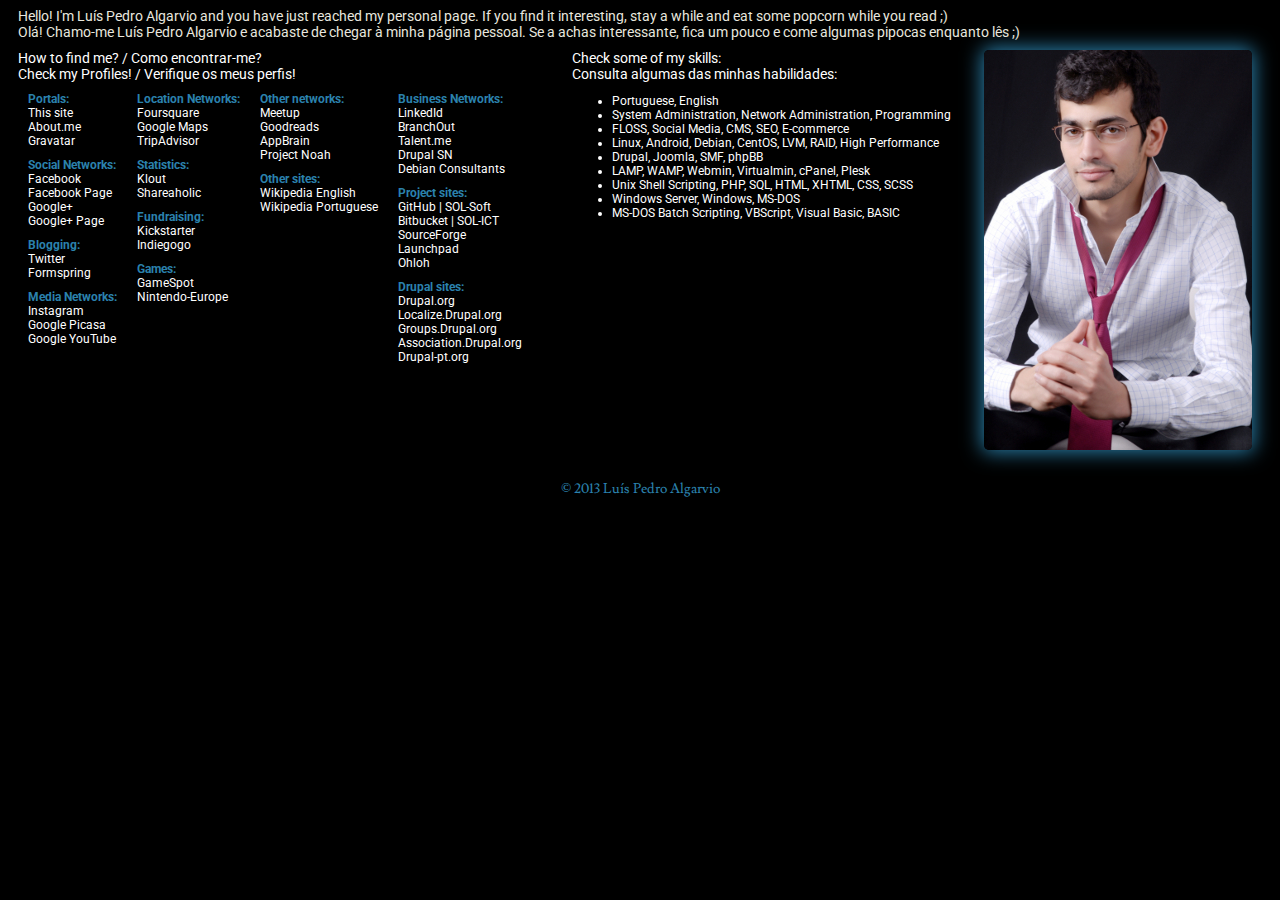
==== index.html @ 2f2487f1 "updated google analytics" ====
<!DOCTYPE html PUBLIC "-//W3C//DTD HTML 4.01 Transitional//EN"
      "http://www.w3.org/TR/html4/loose.dtd">
<?xml version="1.0" encoding="UTF-8"?>
<html>
<head>
	<title>Luís Pedro Algarvio | Web Profile</title>
	<!-- Meta Tags -->
	<meta charset="UTF-8">
	<meta http-equiv="content-type" content="text/html; charset=UTF-8">
	<meta name="generator" content="Notepad++, see http://notepad-plus-plus.org/">
	<meta name="author" content="Luís Pedro Algarvio">
	<meta name='copyright' content='© 2013 Luís Pedro Algarvio'>
	<meta name='subject' content='Web Profile'>
	<meta name="description" content="Hello! My name is Luís Pedro Algarvio and i'm a Drupal Specialist, Debian Consultant, Entrepreneur, Linux Administrator, Project Manager and Activist. I support Free and Open Source Software (FLOSS).">
	<meta name="keywords" content="Homepage,Profile,Consultant,Administrator,Entrepreneur,Activist,Drupal,Linux,Debian">
	<link rel="canonical" href="http://lp.algarvio.org/">
	<!-- Cascading Style Sheets -->
	<link rel="stylesheet" type="text/css" href="/css/style.css" media="all">
	<!-- Calluna font look-alike: Lusitana -->
	<link href='http://fonts.googleapis.com/css?family=Lusitana:400,700' rel='stylesheet' type='text/css'>
	<!-- Futura font look-alike: Quicksand -->
	<link href='http://fonts.googleapis.com/css?family=Quicksand:400,700' rel='stylesheet' type='text/css'>
	<!-- Proxima Nova font look-alike: Roboto -->
	<link href='http://fonts.googleapis.com/css?family=Roboto:400,700' rel='stylesheet' type='text/css'>
	<!-- Google Webmaster Tools -->
	<meta name="google-site-verification" content="F0kTvbIZUrj4AF2XDOvWmjs3IkpR3JHp6IwAFLmbLIs" />
	<!-- Google Analytics -->
	<script src="/js/googleanalytics.js" type="text/javascript"></script>
</head>

<body>

	<!-- #Header -->
	<div id="header">

		<!-- #Intro -->
		<div id="intro">

			<!-- #Pane Title -->
			<div class="pane-title">
			</div>
			<!-- /#Pane Title -->

			<!-- #Pane Content -->
			<div class="pane-content">
				Hello! I'm Luís Pedro Algarvio and you have just reached my personal page. If you find it interesting, stay a while and eat some popcorn while you read ;)<br />
				Olá! Chamo-me Luís Pedro Algarvio e acabaste de chegar à minha página pessoal. Se a achas interessante, fica um pouco e come algumas pipocas enquanto lês ;)
			</div>
			<!-- /#Pane Content -->

		</div>
		<!-- /#Intro -->

	</div>
	<!-- /#Header -->

	<!-- #Main -->
	<div id="main">

		<!-- #Highlights -->
		<div id="highlights">

			<!-- #About.me -->
			<div id="aboutme">

				<!-- #Pane Title -->
				<div class="pane-title">
				</div>
				<!-- /#Pane Title -->

				<!-- #Pane Content -->
				<div class="pane-content">
					<script src="//about.me/embed/lp.algarvio"></script>
				</div>
				<!-- /#Pane Content -->

			</div>
			<!-- /#About.me -->

		</div>
		<!-- /#Highlights -->

		<!-- #Content -->
		<div id="content">

			<!-- #Links -->
			<div id="links">

				<!-- #Pane Title -->
				<div class="pane-title">
					How to find me? / Como encontrar-me?<br />
					Check my Profiles! / Verifique os meus perfis!<br />
				</div>
				<!-- /#Pane Title -->

				<!-- #Pane Content -->
				<div class="pane-content">

					<!-- #Links Column 1 -->
					<div class="links-column">
						<div class="links-row">
							<div class="links-row-title">Portals:</div>
							<div class="links-row-content">
								<a href="http://lp.algarvio.org">This site</a><br />
								<a href="http://about.me/lp.algarvio">About.me</a><br />
								<a href="http://gravatar.com/lpca">Gravatar</a><br />
							</div>
						</div>
						<div class="links-row">
							<div class="links-row-title">Social Networks:</div>
							<div class="links-row-content">
								<a href="http://facebook.com/lp.algarvio">Facebook</a><br />
								<a href="http://facebook.com/luis.pedro.algarvio">Facebook Page</a><br />
								<a href="http://gplus.to/lpalgarvio">Google+</a><br />
								<a href="http://gplus.to/luispedroalgarvio">Google+ Page</a><br />
							</div>
						</div>
						<div class="links-row">
							<div class="links-row-title">Blogging:</div>
							<div class="links-row-content">
								<a href="http://twitter.com/lpalgarvio">Twitter</a><br />
								<a href="http://formspring.me/lpalgarvio">Formspring</a><br />
							</div>
						</div>
						<div class="links-row">
							<div class="links-row-title">Media Networks:</div>
							<div class="links-row-content">
								<a href="http://instagram.com/lpalgarvio">Instagram</a><br />
								<a href="http://picasaweb.google.com/lp.algarvio">Google Picasa</a><br />
								<a href="http://youtube.com/user/lpalgarvio">Google YouTube</a><br />
							</div>
						</div>
					</div>
					<!-- /#Links Column 1 -->

					<!-- #Links Column 2 -->
					<div class="links-column">
						<div class="links-row">
							<div class="links-row-title">Location Networks:</div>
							<div class="links-row-content">
								<a href="http://foursquare.com/lpalgarvio">Foursquare</a><br />
								<a href="http://maps.google.com/maps/user?uid=203345123001491962725">Google Maps</a><br />
								<a href="http://tripadvisor.com/members/lpalgarvio">TripAdvisor</a><br />
							</div>
						</div>
						<div class="links-row">
							<div class="links-row-title">Statistics:</div>
							<div class="links-row-content">
								<a href="http://klout.com/#/lpalgarvio">Klout</a><br />
								<a href="http://shareaholic.com/lpalgarvio">Shareaholic</a><br />
							</div>
						</div>
						<div class="links-row">
							<div class="links-row-title">Fundraising:</div>
							<div class="links-row-content">
								<a href="http://kickstarter.com/profile/lpalgarvio">Kickstarter</a><br />
								<a href="http://indiegogo.com/lpalgarvio">Indiegogo</a><br />
							</div>
						</div>
						<div class="links-row">
							<div class="links-row-title">Games:</div>
							<div class="links-row-content">
								<a href="http://gamespot.com/users/The_LPCA">GameSpot</a><br />
								<a href="http://nintendo-europe.com/user/lpalgarvio">Nintendo-Europe</a><br />
							</div>
						</div>
					</div>
					<!-- /#Links Column 2 -->

					<!-- #Links Column 3 -->
					<div class="links-column">
						<div class="links-row">
							<div class="links-row-title">Other networks:</div>
							<div class="links-row-content">
								<a href="http://meetup.com/member/45533772">Meetup</a><br />
								<a href="http://goodreads.com/lpalgarvio">Goodreads</a><br />
								<a href="http://appbrain.com/user/lp.algarvio">AppBrain</a><br />
								<a href="http://projectnoah.org/users/Lu%C3%ADs+Pedro+Algarvio">Project Noah</a><br />
							</div>
						</div>
						<div class="links-row">
							<div class="links-row-title">Other sites:</div>
							<div class="links-row-content">
								<a href="http://en.wikipedia.org/wiki/User:LPCA">Wikipedia English</a><br />
								<a href="http://pt.wikipedia.org/wiki/User:LPCA">Wikipedia Portuguese</a><br />
							</div>
						</div>
					</div>
					<!-- /#Links Column 3 -->

					<!-- #Links Column 4-->
					<div class="links-column">
						<div class="links-row">
							<div class="links-row-title">Business Networks:</div>
							<div class="links-row-content">
								<a href="http://linkedin.com/in/lpalgarvio">LinkedId</a><br />
								<a href="http://branchout.com/lp.algarvio">BranchOut</a><br />
								<a href="http://talent.me/lpalgarvio">Talent.me</a><br />
								<a href="http://drupalsn.com/user/lp.algarvio">Drupal SN</a><br />
								<a href="http://www.debian.org/consultants/#PT">Debian Consultants</a><br />
							</div>
						</div>
						<div class="links-row">
							<div class="links-row-title">Project sites:</div>
							<div class="links-row-content">
								<a href="http://github.com/lpalgarvio">GitHub</a> | 
								<a href="http://github.com/solsoft">SOL-Soft</a><br />
								<a href="http://bitbucket.org/lpalgarvio">Bitbucket</a> | 
								<a href="https://bitbucket.org/solict">SOL-ICT</a><br />
								<a href="http://sourceforge.net/users/lpca">SourceForge</a><br />
								<a href="http://launchpad.net/~lp.algarvio">Launchpad</a><br />
								<a href="http://ohloh.net/accounts/lpalgarvio">Ohloh</a><br />
							</div>
						</div>
						<div class="links-row">
							<div class="links-row-title">Drupal sites:</div>
							<div class="links-row-content">
								<a href="http://drupal.org/user/256027">Drupal.org</a><br />
								<a href="http://localize.drupal.org/user/96314">Localize.Drupal.org</a><br />
								<a href="http://groups.drupal.org/user/60628">Groups.Drupal.org</a><br />
								<a href="http://association.drupal.org/user/27414">Association.Drupal.org</a><br />
								<a href="http://drupal-pt.org/users/lpca">Drupal-pt.org</a><br />
							</div>
						</div>
					</div>
					<!-- /#Links Column 4 -->

				</div>
				<!-- /#Pane Content -->

			</div>
			<!-- /#Links -->

			<!-- #Skills -->
			<div id="skills">

				<!-- #Pane Title -->
				<div class="pane-title">
					Check some of my skills:<br />
					Consulta algumas das minhas habilidades:
				</div>
				<!-- /#Pane Title -->

				<!-- #Pane Content -->
				<div class="pane-content">
					<ul>
						<li>Portuguese, English</li>
						<li>System Administration, Network Administration, Programming</li>
						<li>FLOSS, Social Media, CMS, SEO, E-commerce</li>
						<li>Linux, Android, Debian, CentOS, LVM, RAID, High Performance</li>
						<li>Drupal, Joomla, SMF, phpBB</li>
						<li>LAMP, WAMP, Webmin, Virtualmin, cPanel, Plesk</li>
						<li>Unix Shell Scripting, PHP, SQL, HTML, XHTML, CSS, SCSS</li>
						<li>Windows Server, Windows, MS-DOS</li>
						<li>MS-DOS Batch Scripting, VBScript, Visual Basic, BASIC</li>
					</ul>
				</div>
				<!-- /#Pane Content -->

			</div>
			<!-- /#Skills -->

			<!-- #Portrait -->
			<div id="portrait">

				<!-- #Pane Title -->
				<div class="pane-title">
				</div>
				<!-- /#Pane Title -->

				<!-- #Pane Content -->
				<div class="pane-content">
					<img src="/images/_DSC2239_0400px_rect.jpg" />
				</div>
				<!-- /#Pane Content -->

			</div>
			<!-- /#Portrait -->

		</div>
		<!-- /#Content -->

	</div>
	<!-- /#Main -->

	<!-- #Footer -->
	<div id="footer">

		<!-- #Credits -->
		<div id="credits">

			<!-- #Pane Title -->
			<div class="pane-title">
			</div>
			<!-- /#Pane Title -->

			<!-- #Pane Content -->
			<div class="pane-content">
				© 2013 Luís Pedro Algarvio
			</div>
			<!-- /#Pane Content -->

		</div>
		<!-- /#Credits -->

	</div>
	<!-- /#Footer -->

</body>
<!-- /#Body -->

</html>
---- css/style.css ----
/*
 * Defaults 
 */

body {
	/*background-image: url(/images/_DSC2239_0400px_rect.jpg);
	background-repeat: no-repeat;
	background-position: center 70px;*/
	background: #000000;
	font-family: 'Roboto', sans-serif;
	font-weight: normal;
	font-size: 100%;
	font-size: 12px;
	color: #ffffff;
}

/* Hyperlinks */
a {
	text-decoration: none;
}
a:link {
	color: #ffffff;
}
a:visited {
	color: #ffffff;
}
a:hover {
	color: #2b82ad;
}
a:active {
	color: #2b82ad;
}

/* Lists */
ol, ul, li {
	color: #ffffff;
}

/* Panes */
.pane-title {
	font-weight: normal;
	font-size: 14px;
	color: #ffffff;
}
.pane-content {
	color: #ffffff;
}


/*
 * Regions 
 */

#header {
	clear: both;
	margin: 0;
	padding: 0;
}

#main {
	clear: both;
	margin: 0;
	padding: 0;
}

#highlights {
}

#content {
	margin-left: 10px;
	margin-right: 10px;
	padding-top: 10px;
}

#footer {
	clear: both;
	padding-top: 20px;
	padding-bottom: 10px;
}


/*
 * Blocks 
 */

/* Intro Block */
#intro {
	margin: 0 10px 0 10px;
}
#intro .pane-title {
	display: none;
}
#intro .pane-content {
	font-size: 14px;
	color: #e8e7df;
}

/* About.me Block */
#aboutme {
}
#aboutme .pane-title {
	display: none;
}
#aboutme .pane-content {
}
#aboutme .aboutme-embed {
	background: none !important;
}
#aboutme .aboutme-img img {
	border-radius: 15px !important;
}
#aboutme .aboutme-text {
}
#aboutme .aboutme-text .aboutme-name {
	font-family: 'Lusitana', serif !important;
	font-weight: normal !important;
	font-size: 50px !important;
	color: #2b82ad !important;
}
#aboutme .aboutme-text .aboutme-headline {
	font-family: 'Quicksand', sans-serif !important;
	font-weight: bold !important;
	font-size: 24px !important;
	color: #ffffff !important;
}
#aboutme .aboutme-text .aboutme-bio {
	font-family: 'Roboto', sans-serif !important;
	font-weight: normal !important;
	font-size: 12px !important;
	color: #e8e7df !important;
}
#aboutme .aboutme-text .aboutme-apps {
	font-family: 'Roboto', sans-serif !important;
	font-weight: normal !important;
	font-size: 14px !important;
	color: #ffffff !important;
}
#aboutme .aboutme-apps {
}
#aboutme .aboutme-apps a:hover {
	box-shadow: 0px 0px 3px 1px #2b82ad !important;
}

/* Links Block */
#links {
	float: left;
}
#links .pane-title {
}
#links .pane-content {
}
.links-column {
	float: left;
}
.links-row {
	margin: 10px 10px 10px 10px;
}
.links-row-title {
	font-weight: bold;
	color: #2b82ad;
}
.links-row-content {
}

/* Skills Block */
#skills {
	float: left;
	margin-left: 40px;
}
#skills .pane-title {
}
#skills .pane-content {
}

/* Portrait Block */
#portrait {
	float: right;
	margin-right: 10px;
}
#portrait .pane-title {
}
#portrait .pane-content {
}
#portrait .pane-content img {
	border-radius: 5px;
	box-shadow: 0px 0px 20px 2px #2b82ad;
}
#portrait .pane-content img:hover {
	border-radius: 5px;
	box-shadow: 0px 0px 20px 5px #2b82ad;
}

/* Credits Block */
#credits {
	margin: 10px;
}
#credits .pane-title {
	display: none;
}
#credits .pane-content {
	font-family: 'Lusitana', serif;
	font-weight: normal;
	font-size: 14px;
	color: #2b82ad;
	text-align: center;
}
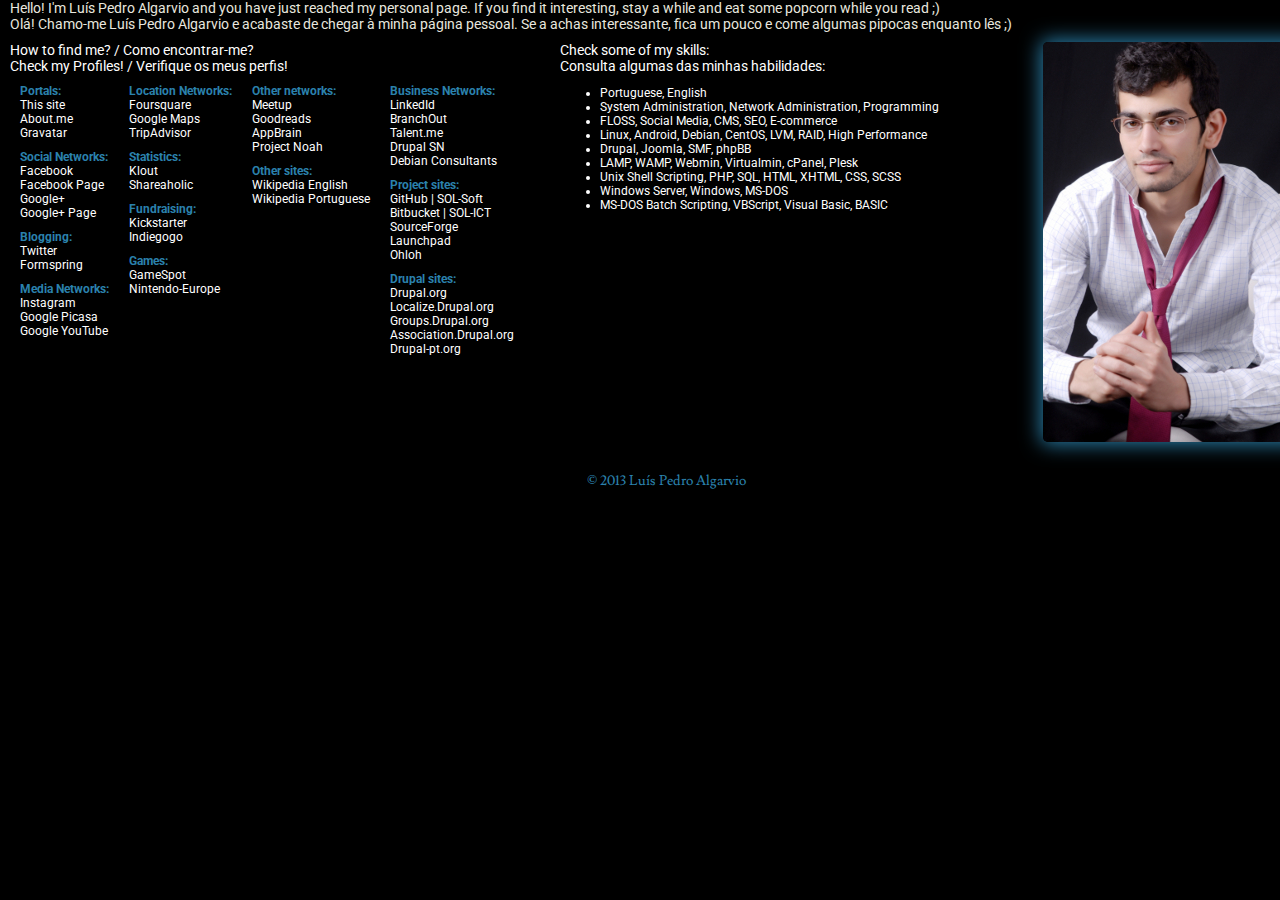
==== commit a6b34d68: "fixed divs centering with margins, floats and widths" ====
--- a/index.html
+++ b/index.html
@@ -12,7 +12,8 @@
 	<meta name='copyright' content='© 2013 Luís Pedro Algarvio'>
 	<meta name='subject' content='Web Profile'>
 	<meta name="description" content="Hello! My name is Luís Pedro Algarvio and i'm a Drupal Specialist, Debian Consultant, Entrepreneur, Linux Administrator, Project Manager and Activist. I support Free and Open Source Software (FLOSS).">
-	<meta name="keywords" content="Homepage,Profile,Consultant,Administrator,Entrepreneur,Activist,Drupal,Linux,Debian">
+	<meta name="keywords" content="Personal page,Profile,Consultant,Administrator,Entrepreneur,Activist,Drupal,Linux,Debian">
+	<meta name="robots" content="index,follow">
 	<link rel="canonical" href="http://lp.algarvio.org/">
 	<!-- Cascading Style Sheets -->
 	<link rel="stylesheet" type="text/css" href="/css/style.css" media="all">
@@ -231,6 +232,23 @@
 			</div>
 			<!-- /#Links -->
 
+			<!-- #Portrait -->
+			<div id="portrait">
+
+				<!-- #Pane Title -->
+				<div class="pane-title">
+				</div>
+				<!-- /#Pane Title -->
+
+				<!-- #Pane Content -->
+				<div class="pane-content">
+					<img src="/images/_DSC2239_0400px_rect.jpg" />
+				</div>
+				<!-- /#Pane Content -->
+
+			</div>
+			<!-- /#Portrait -->
+
 			<!-- #Skills -->
 			<div id="skills">
 
@@ -260,23 +278,6 @@
 			</div>
 			<!-- /#Skills -->
 
-			<!-- #Portrait -->
-			<div id="portrait">
-
-				<!-- #Pane Title -->
-				<div class="pane-title">
-				</div>
-				<!-- /#Pane Title -->
-
-				<!-- #Pane Content -->
-				<div class="pane-content">
-					<img src="/images/_DSC2239_0400px_rect.jpg" />
-				</div>
-				<!-- /#Pane Content -->
-
-			</div>
-			<!-- /#Portrait -->
-
 		</div>
 		<!-- /#Content -->
 
--- a/css/style.css
+++ b/css/style.css
@@ -4,6 +4,11 @@
  */
 
 body {
+	margin: 0;
+	margin-left: auto;
+	margin-right: auto;
+	padding: 0;
+	width: 1333px;
 	/*background-image: url(/images/_DSC2239_0400px_rect.jpg);
 	background-repeat: no-repeat;
 	background-position: center 70px;*/
@@ -145,6 +150,8 @@
 /* Links Block */
 #links {
 	float: left;
+	margin: 0;
+	width: 550px;
 }
 #links .pane-title {
 }
@@ -161,22 +168,14 @@
 	color: #2b82ad;
 }
 .links-row-content {
-}
-
-/* Skills Block */
-#skills {
-	float: left;
-	margin-left: 40px;
-}
-#skills .pane-title {
-}
-#skills .pane-content {
 }
 
 /* Portrait Block */
 #portrait {
 	float: right;
+	margin: 0;
 	margin-right: 10px;
+	width: 270px;
 }
 #portrait .pane-title {
 }
@@ -189,6 +188,16 @@
 #portrait .pane-content img:hover {
 	border-radius: 5px;
 	box-shadow: 0px 0px 20px 5px #2b82ad;
+}
+
+/* Skills Block */
+#skills {
+	margin: 0 280px 0 550px;
+	width: auto;
+}
+#skills .pane-title {
+}
+#skills .pane-content {
 }
 
 /* Credits Block */
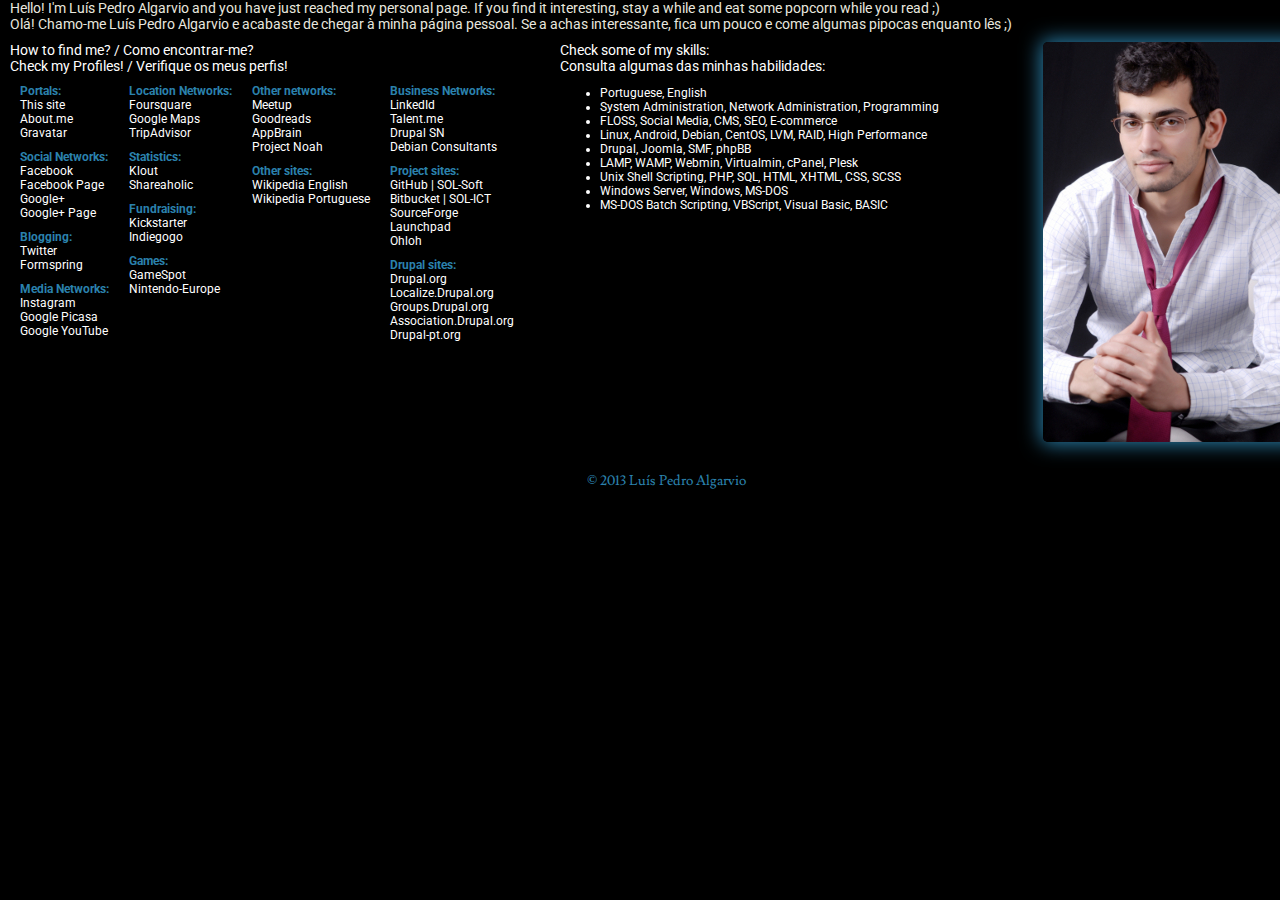
==== commit 20cd10ae: "Updated links" ====
--- a/index.html
+++ b/index.html
@@ -104,7 +104,7 @@
 							<div class="links-row-content">
 								<a href="http://lp.algarvio.org">This site</a><br />
 								<a href="http://about.me/lp.algarvio">About.me</a><br />
-								<a href="http://gravatar.com/lpca">Gravatar</a><br />
+								<a href="http://gravatar.com/lpalgarvio">Gravatar</a><br />
 							</div>
 						</div>
 						<div class="links-row">
@@ -195,7 +195,6 @@
 							<div class="links-row-title">Business Networks:</div>
 							<div class="links-row-content">
 								<a href="http://linkedin.com/in/lpalgarvio">LinkedId</a><br />
-								<a href="http://branchout.com/lp.algarvio">BranchOut</a><br />
 								<a href="http://talent.me/lpalgarvio">Talent.me</a><br />
 								<a href="http://drupalsn.com/user/lp.algarvio">Drupal SN</a><br />
 								<a href="http://www.debian.org/consultants/#PT">Debian Consultants</a><br />
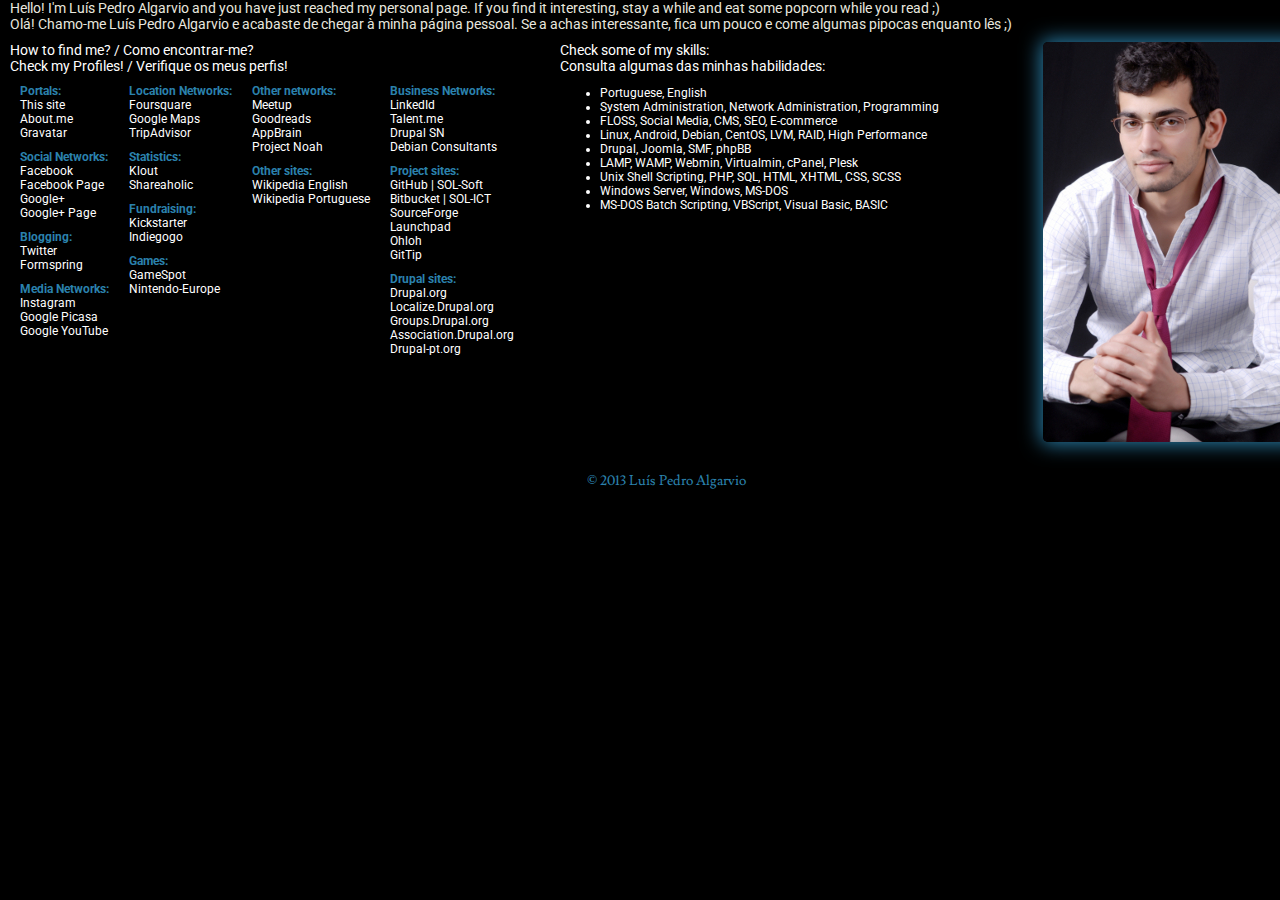
==== commit 893a9469: "updated links" ====
--- a/index.html
+++ b/index.html
@@ -15,6 +15,22 @@
 	<meta name="keywords" content="Personal page,Profile,Consultant,Administrator,Entrepreneur,Activist,Drupal,Linux,Debian">
 	<meta name="robots" content="index,follow">
 	<link rel="canonical" href="http://lp.algarvio.org/">
+	<!-- Google Webmaster Tools -->
+	<meta name="google-site-verification" content="F0kTvbIZUrj4AF2XDOvWmjs3IkpR3JHp6IwAFLmbLIs" />
+	<!-- Google Analytics -->
+	<script type="text/javascript">
+
+	  var _gaq = _gaq || [];
+	  _gaq.push(['_setAccount', 'UA-43255524-6']);
+	  _gaq.push(['_trackPageview']);
+
+	  (function() {
+		var ga = document.createElement('script'); ga.type = 'text/javascript'; ga.async = true;
+		ga.src = ('https:' == document.location.protocol ? 'https://ssl' : 'http://www') + '.google-analytics.com/ga.js';
+		var s = document.getElementsByTagName('script')[0]; s.parentNode.insertBefore(ga, s);
+	  })();
+
+	</script>
 	<!-- Cascading Style Sheets -->
 	<link rel="stylesheet" type="text/css" href="/css/style.css" media="all">
 	<!-- Calluna font look-alike: Lusitana -->
@@ -23,10 +39,6 @@
 	<link href='http://fonts.googleapis.com/css?family=Quicksand:400,700' rel='stylesheet' type='text/css'>
 	<!-- Proxima Nova font look-alike: Roboto -->
 	<link href='http://fonts.googleapis.com/css?family=Roboto:400,700' rel='stylesheet' type='text/css'>
-	<!-- Google Webmaster Tools -->
-	<meta name="google-site-verification" content="F0kTvbIZUrj4AF2XDOvWmjs3IkpR3JHp6IwAFLmbLIs" />
-	<!-- Google Analytics -->
-	<script src="/js/googleanalytics.js" type="text/javascript"></script>
 </head>
 
 <body>
@@ -196,7 +208,7 @@
 							<div class="links-row-content">
 								<a href="http://linkedin.com/in/lpalgarvio">LinkedId</a><br />
 								<a href="http://talent.me/lpalgarvio">Talent.me</a><br />
-								<a href="http://drupalsn.com/user/lp.algarvio">Drupal SN</a><br />
+								<a href="http://drupalsn.com/user/lpalgarvio">Drupal SN</a><br />
 								<a href="http://www.debian.org/consultants/#PT">Debian Consultants</a><br />
 							</div>
 						</div>
@@ -208,8 +220,9 @@
 								<a href="http://bitbucket.org/lpalgarvio">Bitbucket</a> | 
 								<a href="https://bitbucket.org/solict">SOL-ICT</a><br />
 								<a href="http://sourceforge.net/users/lpca">SourceForge</a><br />
-								<a href="http://launchpad.net/~lp.algarvio">Launchpad</a><br />
+								<a href="http://launchpad.net/~lpalgarvio">Launchpad</a><br />
 								<a href="http://ohloh.net/accounts/lpalgarvio">Ohloh</a><br />
+								<a href="http://www.gittip.com/lpalgarvio">GitTip</a><br />
 							</div>
 						</div>
 						<div class="links-row">
@@ -219,7 +232,7 @@
 								<a href="http://localize.drupal.org/user/96314">Localize.Drupal.org</a><br />
 								<a href="http://groups.drupal.org/user/60628">Groups.Drupal.org</a><br />
 								<a href="http://association.drupal.org/user/27414">Association.Drupal.org</a><br />
-								<a href="http://drupal-pt.org/users/lpca">Drupal-pt.org</a><br />
+								<a href="http://drupal-pt.org/users/lpalgarvio">Drupal-pt.org</a><br />
 							</div>
 						</div>
 					</div>
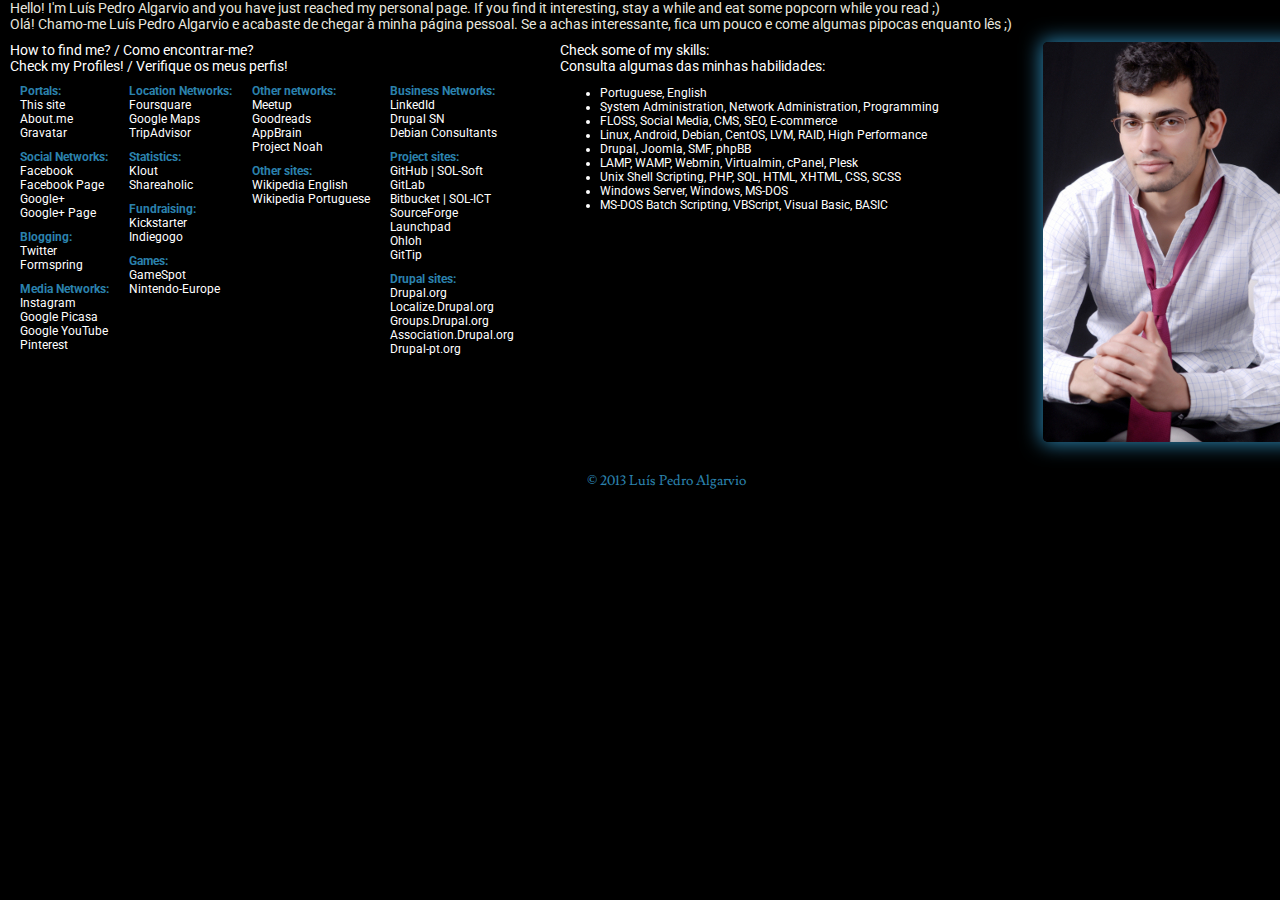
==== commit 656ac1cf: "Updated links" ====
--- a/index.html
+++ b/index.html
@@ -141,6 +141,7 @@
 								<a href="http://instagram.com/lpalgarvio">Instagram</a><br />
 								<a href="http://picasaweb.google.com/lp.algarvio">Google Picasa</a><br />
 								<a href="http://youtube.com/user/lpalgarvio">Google YouTube</a><br />
+								<a href="http://pinterest.com/lpalgarvio">Pinterest</a><br />
 							</div>
 						</div>
 					</div>
@@ -207,7 +208,6 @@
 							<div class="links-row-title">Business Networks:</div>
 							<div class="links-row-content">
 								<a href="http://linkedin.com/in/lpalgarvio">LinkedId</a><br />
-								<a href="http://talent.me/lpalgarvio">Talent.me</a><br />
 								<a href="http://drupalsn.com/user/lpalgarvio">Drupal SN</a><br />
 								<a href="http://www.debian.org/consultants/#PT">Debian Consultants</a><br />
 							</div>
@@ -217,12 +217,13 @@
 							<div class="links-row-content">
 								<a href="http://github.com/lpalgarvio">GitHub</a> | 
 								<a href="http://github.com/solsoft">SOL-Soft</a><br />
+								<a href="http://gitlab.com/u/lpalgarvio">GitLab</a><br />
 								<a href="http://bitbucket.org/lpalgarvio">Bitbucket</a> | 
-								<a href="https://bitbucket.org/solict">SOL-ICT</a><br />
+								<a href="http://bitbucket.org/solict">SOL-ICT</a><br />
 								<a href="http://sourceforge.net/users/lpca">SourceForge</a><br />
 								<a href="http://launchpad.net/~lpalgarvio">Launchpad</a><br />
 								<a href="http://ohloh.net/accounts/lpalgarvio">Ohloh</a><br />
-								<a href="http://www.gittip.com/lpalgarvio">GitTip</a><br />
+								<a href="http://gittip.com/lpalgarvio">GitTip</a><br />
 							</div>
 						</div>
 						<div class="links-row">
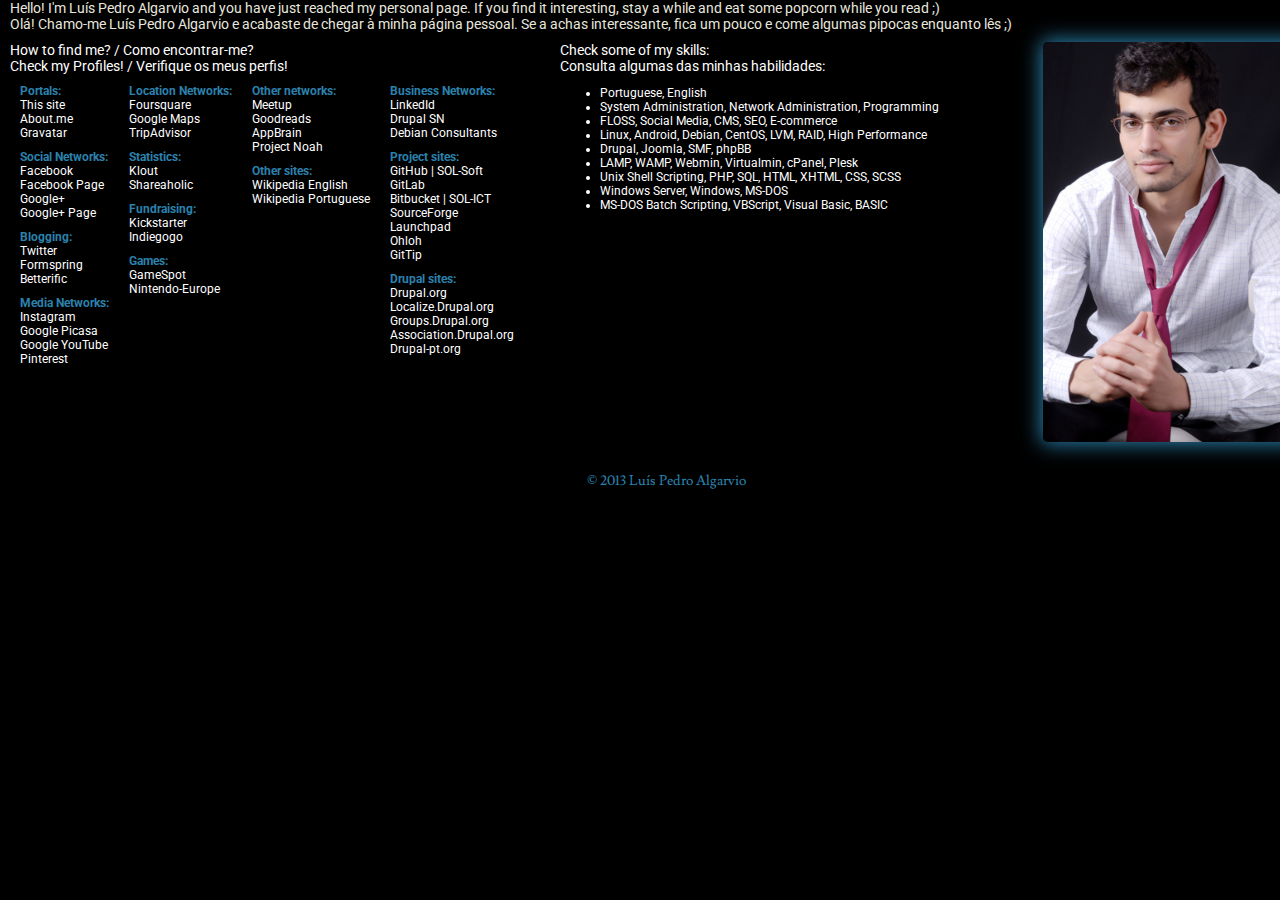
==== commit ce159f4f: "added a link" ====
--- a/index.html
+++ b/index.html
@@ -133,6 +133,7 @@
 							<div class="links-row-content">
 								<a href="http://twitter.com/lpalgarvio">Twitter</a><br />
 								<a href="http://formspring.me/lpalgarvio">Formspring</a><br />
+								<a href="http://betterific.com/innovator/LusPedroAlgarvio/11898">Betterific</a><br />
 							</div>
 						</div>
 						<div class="links-row">
